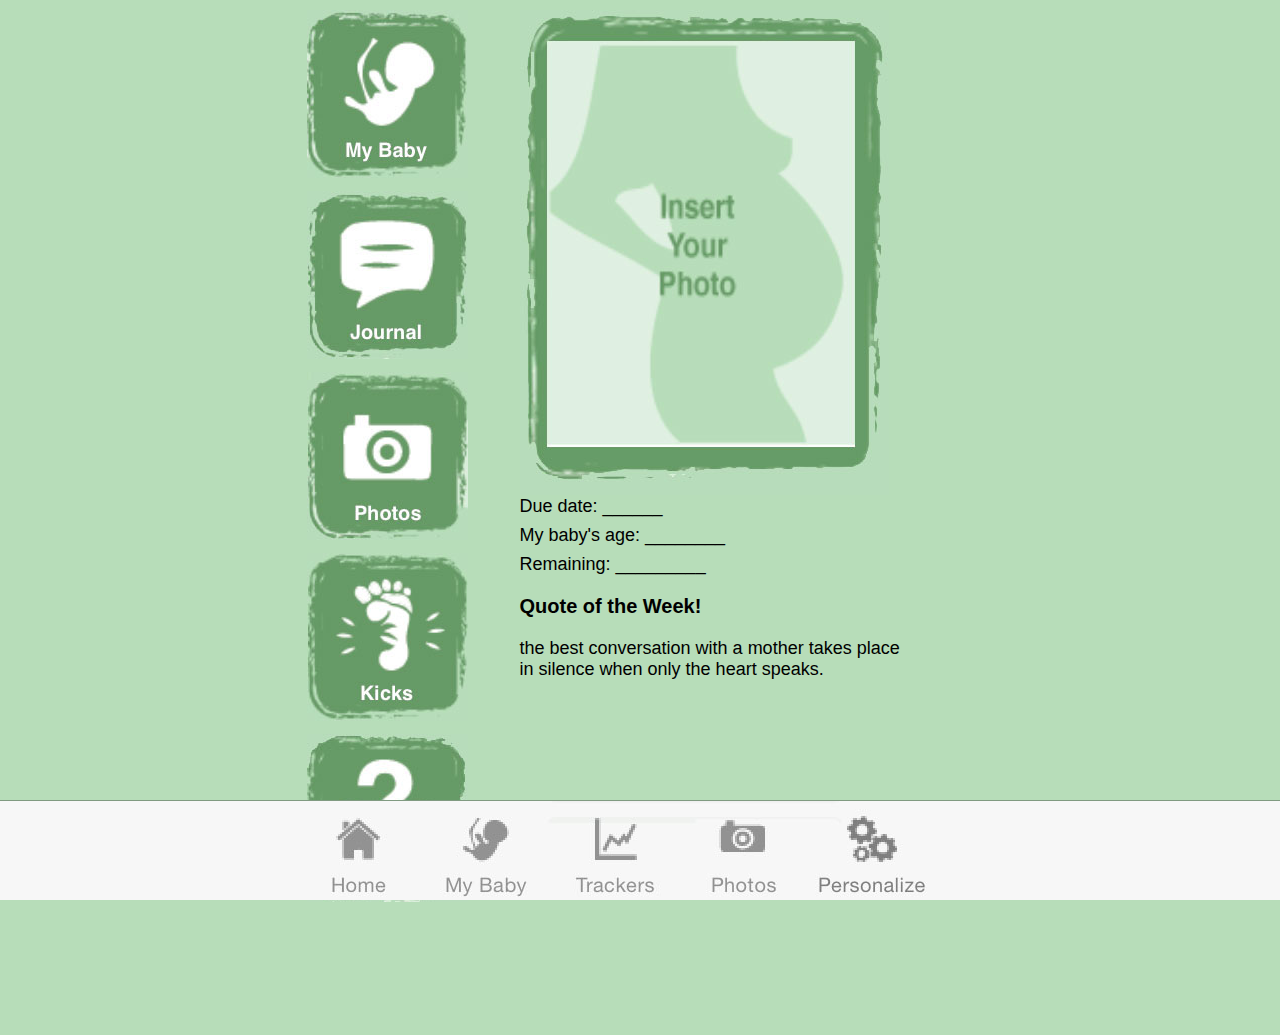
==== index.html @ c06f0a6a "again added html" ====
<!DOCTYPE html>
<html>
<head>
<meta http-equiv="Content-Type" content="text/html; charset=iso-8859-1" />
<title>Pregnancy | Home</title>
<link href="css/global.css" rel="stylesheet" type="text/css" />
<link href="css/print.css" rel="stylesheet" type="text/css" />
<link rel="shortcut icon" type="image/x-icon" href="favicon.ico">
<link href="css/responsive.css" rel="stylesheet" type="text/css">
</head>

<body>
<div id="wrapper">
  <div id="container">
    <div class="container">
      	<div class="left_section">
        	<ul class="reset">
            	<li><a href="my_baby.html"><img src="images/baby.jpg"></a></li>
                <li><a href="#"><img src="images/journal.jpg"></a></li>
                <li><a href="#"><img src="images/photos.jpg"></a></li>
                <li><a href="#"><img src="images/kicks.jpg"></a></li>
                <li class="last-child"><a href="#"><img src="images/faqs.jpg"></a></li>
            </ul> 
        </div>
        	
            <div class="right-section">
            	<img src="images/photo-frame.jpg">
            	<p> Due date:  ______</p>
                <p>My baby's age: ________</p>
                <p>Remaining: _________</p>
                <h3>Quote of the Week!</h3>
                <p>the best conversation with a mother takes place in silence when only the heart speaks.</p>
            </div>
         <div class="clear"></div>
      	</div>
     </div>
   <div id="footer">
  		<div class="container">
  			<ul class="reset">
            	<li><a href="index.php"><img src="images/home.jpg"></a></li>
                <li><a href="my_baby.php"><img src="images/my-baby.jpg"></a></li>
                <li><a href="trackers.php"><img src="images/trackers.jpg"></a></li>
                <li><a href="take_photo.php"><img src="images/photo.jpg"></a></li>
                <li><a href="personalize.php"><img src="images/personalize.jpg"></a></li>
            </ul>
          <div class="clear"></div>
  		</div>
  </div>
</div>
</body>
</html>
---- css/global.css ----
@charset "utf-8";
/* GLOBAL RESETS
**********************************************************/
html, body, div, span, applet, object, iframe, h1, h2, h3, h4, h5, h6, p, blockquote, pre, a, abbr, acronym, address, big, cite, code, del, dfn, em, font, img, ins, kbd,q, s, samp, small, strike, strong, sub, sup, tt, var, b, u, i, center,dl, dt, dd, ol, ul, li, fieldset, form, label, legend{margin:0; padding:0; border:0; outline:0; font-size:100%; background:transparent; resize:none}
body {line-height:1}
a, a:hover {text-decoration:none; outline:none}
a:active, a:focus {outline:0} 
img {border:none; vertical-align:-2px}

/* DEFAULT FORM STYLING */
input[type="radio"], input[type="checkbox"] {vertical-align:-2px}
textarea {resize:none}
input {visibility:visible; outline:none}

/* INDIVIDUAL RESET */
.reset {list-style:none; padding:0; margin:0}

/* FLOATS */
.lf {float:left} .rf {float:right}

/* CLEAR FLOAT */
.clear {clear:both; padding:0; margin:0; overflow:hidden; height:0}

/* POSITION RELATIVE */
.rel {position:relative}

/* WIDTH 100% */
.fullwid {width:100%}

/* DISPLAY INLINE */
.inline {display:inline}

/* font SIZES */
.vsmlTxt {font-size:10px}
.smlTxt {font-size:11px}
.paraTxt {font-size:12px}
.bigTxt {font-size:14px}

/*font WEIGHTS */
.strong {font-weight:bold} 
.normTxt, .normTxt a {font-weight:normal}

/* OVERFLOW-HIDDEN */
.ovfl-hidden {overflow:hidden}

/* TEXT ALIGN */
.centerAll {text-align:center}
.rightAlign {text-align:right}
.leftAlign {text-align:left}
.justfy {text-align:justify}

/* NO MARGIN */
.nomargin {margin:0}
.lftmargin {margin-left:0}
.rgtmargin {margin-right:0}

/*HTML5 Reset*/
header,footer,aside,article,nav,hgroup,section {display:block}

.error{color:#ff0000}
---- css/print.css ----
/*** GLOBAL SETTING ***/
body {margin:0; padding:0;font:normal 13px Arial, Helvetica, sans-serif; color:#5b5b5b;background:#b7ddb9; line-height:normal;}

/*** GLOBAL SELECTORS ***/
a{ color:#c81221; }
a:hover{ color:#000000;} 

/*Main COntent*/
#wrapper{ width:100%; margin:0 auto;}

.container{width:667px; padding:0 10px; margin:0 auto;}

#header{width:100%; background:#161816;}

#header .container li{float:left; margin-right:135px;}
#header .container li a{font-size:24px; color:#568b4d; display:block; padding:8px 22px; }
#header .container li a.hold{color:#ffffff; font-weight:bold;}
#header .container li.last-child{margin:0;}

#container{ width:100%;}
#container .container{padding-top:10px; padding-bottom:130px;}
#container .container h1{font-size:30px; color:#000; margin-bottom:20px;}

#container .container li{margin-bottom:10px;font-size:20px;color:#000; font-weight:bold; overflow:hidden  }
#container .container li label{margin-right:20px; line-height:45px; width:207px; display:block; float:left; }
#container .container li label.width100{margin-right:20px; line-height:45px; width:100px; display:block; float:left; font-size: 19px; font-weight: normal; }
#container .container li .fieldlft{float:left;}

#container .container li .input{border:1px solid #bdc5bd;-webkit-border-radius: 10px;-moz-border-radius: 10px; border-radius: 10px; padding:15px; width:375px;}
#container .container li .width140{width:140px; margin-right:10px;}

#container .container li span .input-2{margin-left:19px;}
#container .container li span.btn{border:2px solid #568b4d; display:inline-block; -webkit-border-radius: 7px;-moz-border-radius: 7px; border-radius: 7px; width:407px; }

#container .container li span.btn a{font-size:19px; color:#568b4d; display:block; padding:12px 0; text-align: center; width: 31%; float:left;}
#container .container li span.btn a.unknown{color:#d9edda; background:#568b4d;}
#container .container li span.btn .side-line{border-left:2px solid #568b4d; border-right:2px solid #568b4d;}

#container .container ul.due-date{margin-top:35px;}
#container .container li span.btn2{width:99%;}
#container .container li.rightAlign{color:#568b4d; font-size:23px; margin-top: 20px;}

#container .container h2{font-size:28px;color:#000; margin-bottom:20px;}

#container .container .text{float:left; line-height: 42px; font-size: 19px; font-weight: normal;}
#container .container .text-margin{ margin-right: 30px;}
#container .container li.leftAlign{width:90%;}

#container .container li.first-child{margin-top:15px; margin-bottom:0}
#container .container li label.width160{margin-right:20px; margin-top:10px; width:160px; display:block; float:left; font-size: 22px; font-weight: normal; }
#container .container li span.width291{width:291px;}

#container .container li span.width291 a{width:50%;}

#container .container .rest-text{text-align:center; color:#568b4d; font-size:40px; font-weight:bold; padding:50px 0;}

#footer{width:100%; background:#f7f7f7; position:fixed; left:0px; bottom:0px; border-top:1px solid #809a81;}
#footer .container li{float:left;}


#header .container{padding:30px 0;}
#header .container p{font-size:30px; text-align:center; color:#FFF; }

#container .container .trackers li{float:left; margin-right:54px; margin-top:30px;}

#container .container .about-baby{text-align:center;}
#container .container .about-baby h1{margin:36px 0 21px;}
#container .container .about-baby p{text-align:left; font-size:18px; color:#000;}

#container .container .left_section{float:left; width:168px; margin-right:45px;}
#container .container .left_section li.last-child{margin:0;}

#container .container .right-section{float:left; width:396px;}
#container .container .right-section p{font-size:18px;margin-bottom:8px; color:#000;}
#container .container .right-section h3{color:#000; font-size:20px; margin:20px 0;}
---- css/responsive.css ----
@media only screen and ( max-width: 667px ) {
	.container {width: 629px;}
	#header .container li {margin-right: 121px;}
	
	#container .container li label{width: 192px;}
	
	#container .container .trackers li img{width:100%;}
	#container .container .trackers li{width: 24%;}
}
@media only screen and ( max-width: 600px ) {
	.container {width: 563px;}
	#header .container li {margin-right: 87px;}
	#container .container li .width140 {width: 103px !important;}
	#footer .container li img{width:100%;}
	#footer .container li{width: 20%;}	
	
	#container .container li label {width: 160px;}
	#container .container li .input{width: 347px;}
	#container .container li span.btn{width: 375px;}
	#container .container li span.btn a{font-size: 18px;}
	
	#container .container .trackers li {width: 23%;}
	#container .container .right-section img{width:100%;}
	#container .container .right-section{width: 342px;}
}
@media only screen and ( max-width: 568px ) {
	.container {width: 530px;}
	#header .container li {margin-right: 71px;}
	
	#container .container li .input {width: 318px;}
	#container .container li span.btn {width: 346px;}
	#container .container li span.btn2 {width: 99% !important;}
	
	#container .container .right-section {width: 50%;}
	}
@media only screen and ( max-width: 414px ) {
	.container {width: 377px;}
	#header .container li {margin-right: 0;}
	#header .container li a{padding: 8px 20px;}
	#container .container li span.btn a {font-size: 18px;}
	#container .container h2 {font-size: 26px;}
	#container .container li label.width100{width: 68px; margin-right: 11px;}
	#container .container li .width140 {width: 57px;}
	#container .container .text{font-size: 16px;}
	#container .container .text-margin {margin-right: 18px;}
	#container .container li .width140 {width: 51px !important;}
	
	#container .container h1 {font-size: 27px;	}
	#container .container li .input {width: 165px;}
	#container .container .trackers li {width: 25%; margin-right: 30px;}
	#container .container .about-baby img{width:100%;}
	#container .container .left_section img{width:100%;}
	#container .container .left_section {width: 139px;}
}
@media only screen and ( max-width: 384px ) {
	.container {width: 347px;}
	#header .container li a {font-size: 21px;}
	#container .container li span.btn a {font-size: 16px;}
	#container .container h2 {font-size: 25px;}
	#container .container li .width140 {width: 38px;}
	#container .container .rest-text{padding: 44px 0;}
	
	#container .container li span.width291 {width: 291px !important;}
	#container .container h1 {font-size: 26px;}
	#container .container li label {width: 151px;}
	#container .container li .input {width: 134px;}
	
	#container .container li span.btn {width: 341px;}
	#container .container li span.btn2 {width: 97% !important;}
	#container .container .trackers li {width: 24%;	}
	#container .container .left_section {width: 33%;}
	#container .container .right-section h3{font-size: 19px;}
	}
@media only screen and ( max-width: 375px ) {
	.container {width: 338px;}
	#header .container li a {font-size: 20px;}
	#container .container h2 {font-size: 23px;}
	#container .container li .width140 {width: 34px;}
	
	#container .container h1 {font-size: 25px;}
	#container .container li span.btn {width: 328px;}
	#container .container .right-section p {font-size: 14px;}
	#container .container .right-section h3 {font-size: 18px;}
}
@media only screen and ( max-width: 320px ) {
	.container {width: 283px;}
	#header .container li a {padding: 8px 11px;}
	#container .container li span.btn a {font-size: 13px;}
	#container .container h2 {font-size: 20px;}
	#container .container li .width140 {width: 9px !important;}
	
	#container .container h1 {font-size: 21px;}
	#container .container li label {width: 120px;}
	#container .container li{font-size: 16px;}
	#container .container li .input {width: 100px;}
	#container .container li span.btn {width: 279px;}
	#container .container li span.width291 {width: 267px !important;}
	
	#container .container .trackers li {width: 22%;}
	#container .container .left_section{margin-right: 32px;}
	#container .container .right-section {width: 55%;}
	#container .container .right-section p {font-size: 13px;}
	#container .container .right-section h3 {font-size: 17px;}
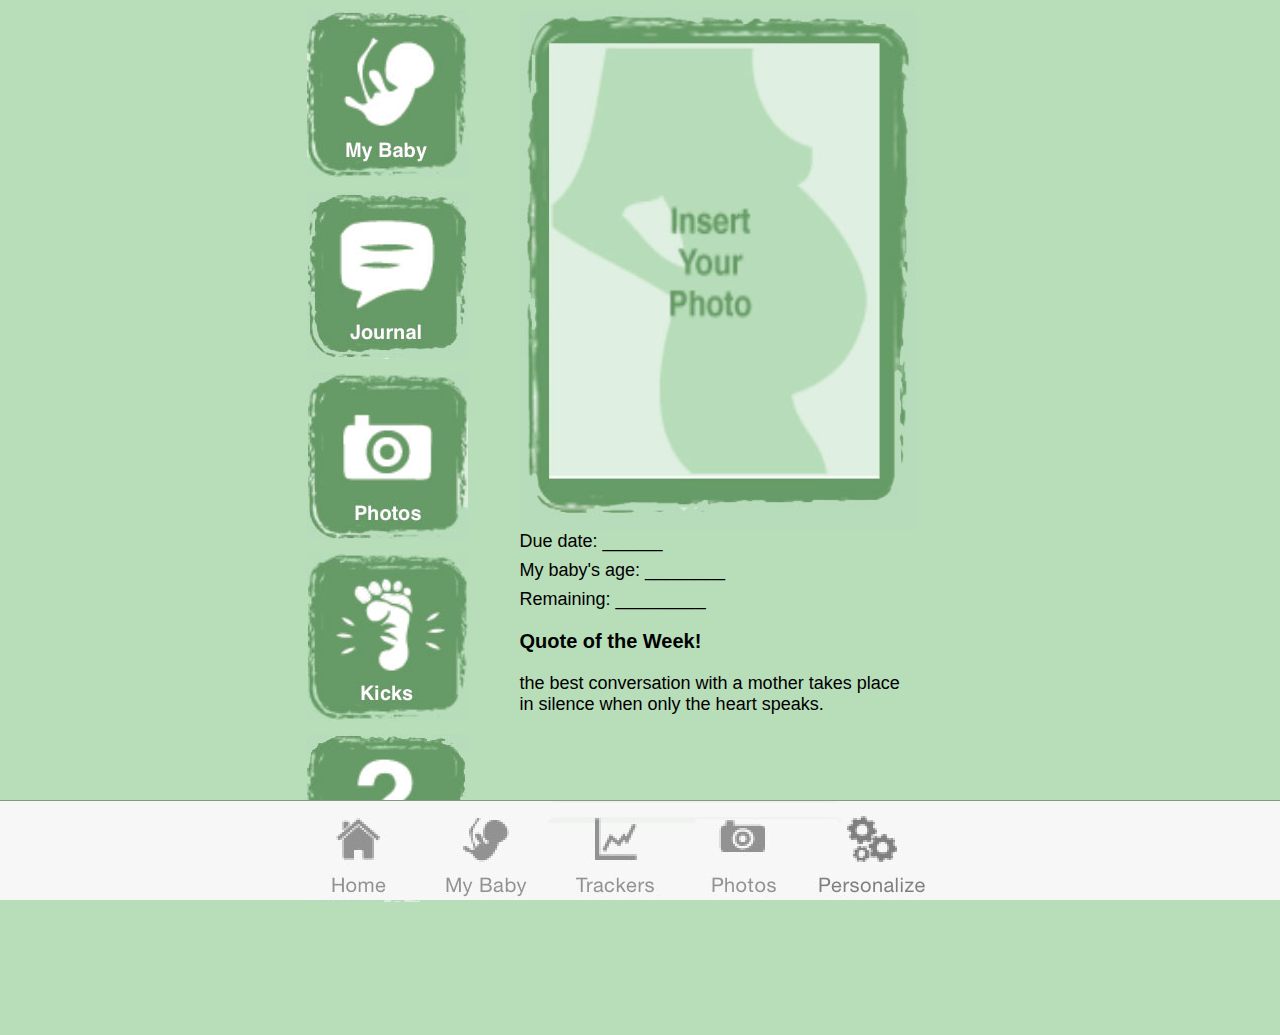
==== commit 12a1c3de: "main image" ====
--- a/index.html
+++ b/index.html
@@ -3,6 +3,7 @@
 <head>
 <meta http-equiv="Content-Type" content="text/html; charset=iso-8859-1" />
 <title>Pregnancy | Home</title>
+<script type="text/javascript" charset="utf-8" src="phonegap.js"></script>
 <link href="css/global.css" rel="stylesheet" type="text/css" />
 <link href="css/print.css" rel="stylesheet" type="text/css" />
 <link rel="shortcut icon" type="image/x-icon" href="favicon.ico">
@@ -17,14 +18,14 @@
         	<ul class="reset">
             	<li><a href="my_baby.html"><img src="images/baby.jpg"></a></li>
                 <li><a href="#"><img src="images/journal.jpg"></a></li>
-                <li><a href="#"><img src="images/photos.jpg"></a></li>
+                <li><a href="take_photo.html"><img src="images/photos.jpg"></a></li>
                 <li><a href="#"><img src="images/kicks.jpg"></a></li>
                 <li class="last-child"><a href="#"><img src="images/faqs.jpg"></a></li>
             </ul> 
         </div>
         	
             <div class="right-section">
-            	<img src="images/photo-frame.jpg">
+            	<a href="javascript:void(0);" onclick="takeMainPic();"><img id="imgMain" src="images/photo-frame.jpg" style="width:100%;"></a>
             	<p> Due date:  ______</p>
                 <p>My baby's age: ________</p>
                 <p>Remaining: _________</p>
@@ -37,11 +38,11 @@
    <div id="footer">
   		<div class="container">
   			<ul class="reset">
-            	<li><a href="index.php"><img src="images/home.jpg"></a></li>
-                <li><a href="my_baby.php"><img src="images/my-baby.jpg"></a></li>
-                <li><a href="trackers.php"><img src="images/trackers.jpg"></a></li>
-                <li><a href="take_photo.php"><img src="images/photo.jpg"></a></li>
-                <li><a href="personalize.php"><img src="images/personalize.jpg"></a></li>
+            	<li><a href="index.html"><img src="images/home.jpg"></a></li>
+                <li><a href="my_baby.html"><img src="images/my-baby.jpg"></a></li>
+                <li><a href="trackers.html"><img src="images/trackers.jpg"></a></li>
+                <li><a href="take_photo.html"><img src="images/photo.jpg"></a></li>
+                <li><a href="personalize.html"><img src="images/personalize.jpg"></a></li>
             </ul>
           <div class="clear"></div>
   		</div>
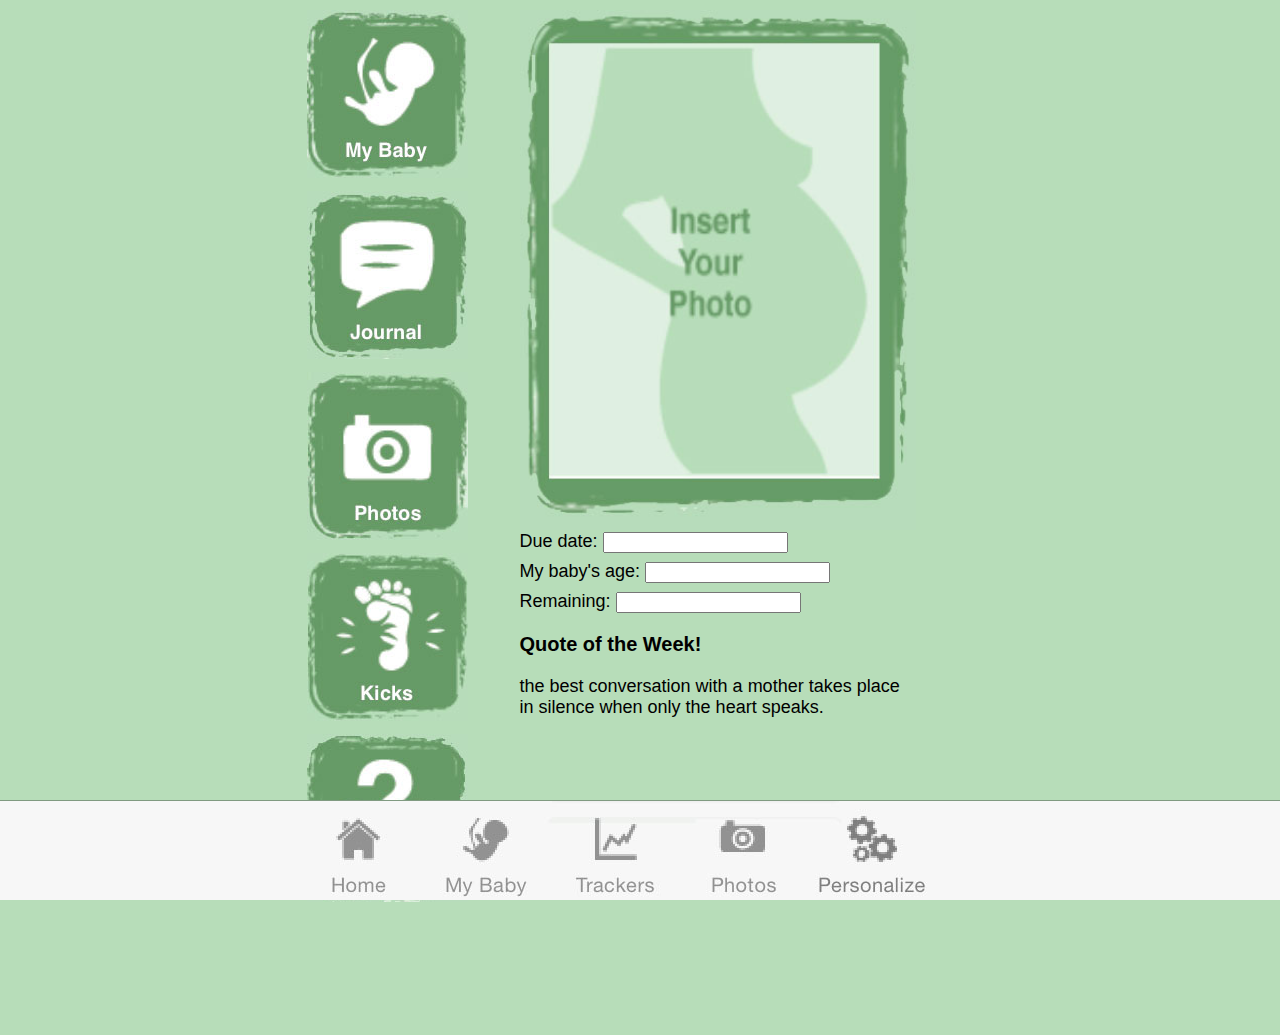
==== commit da9cf3a2: "input box" ====
--- a/index.html
+++ b/index.html
@@ -8,8 +8,8 @@
 <link href="css/print.css" rel="stylesheet" type="text/css" />
 <link rel="shortcut icon" type="image/x-icon" href="favicon.ico">
 <link href="css/responsive.css" rel="stylesheet" type="text/css">
+<script type="text/javascript" src="js/main.js"></script>
 </head>
-
 <body>
 <div id="wrapper">
   <div id="container">
@@ -26,9 +26,9 @@
         	
             <div class="right-section">
             	<a href="javascript:void(0);" onclick="takeMainPic();"><img id="imgMain" src="images/photo-frame.jpg" style="width:100%;"></a>
-            	<p> Due date:  ______</p>
-                <p>My baby's age: ________</p>
-                <p>Remaining: _________</p>
+            	<p> Due date:  <input type="text" name="duedate"></p>
+                <p>My baby's age: <input type="text" name="age"></p>
+                <p>Remaining: <input type="text" name="remaining"></p>
                 <h3>Quote of the Week!</h3>
                 <p>the best conversation with a mother takes place in silence when only the heart speaks.</p>
             </div>
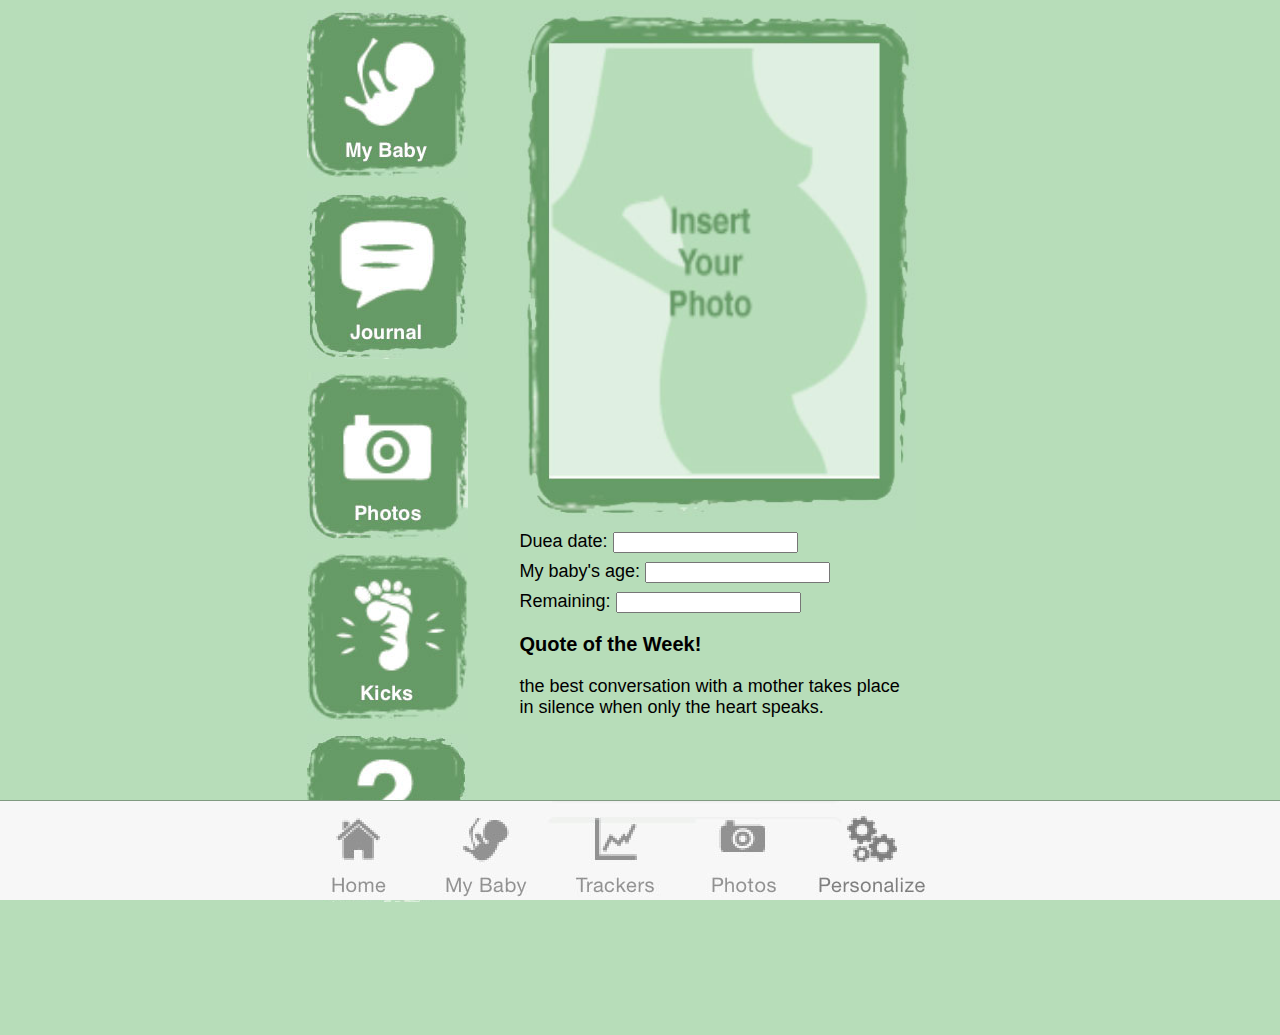
==== commit 6e9bdf3f: "a" ====
--- a/index.html
+++ b/index.html
@@ -26,9 +26,9 @@
         	
             <div class="right-section">
             	<a href="javascript:void(0);" onclick="takeMainPic();"><img id="imgMain" src="images/photo-frame.jpg" style="width:100%;"></a>
-            	<p> Due date:  <input type="text" name="duedate"></p>
+            	<p> Duea date:  <input type="text" name="duedate"></p>
                 <p>My baby's age: <input type="text" name="age"></p>
-                <p>Remaining: <input type="text" name="remaining"></p>
+                <p>Remaining: <input type="text" name="remaining" id="remaining"></p>
                 <h3>Quote of the Week!</h3>
                 <p>the best conversation with a mother takes place in silence when only the heart speaks.</p>
             </div>
